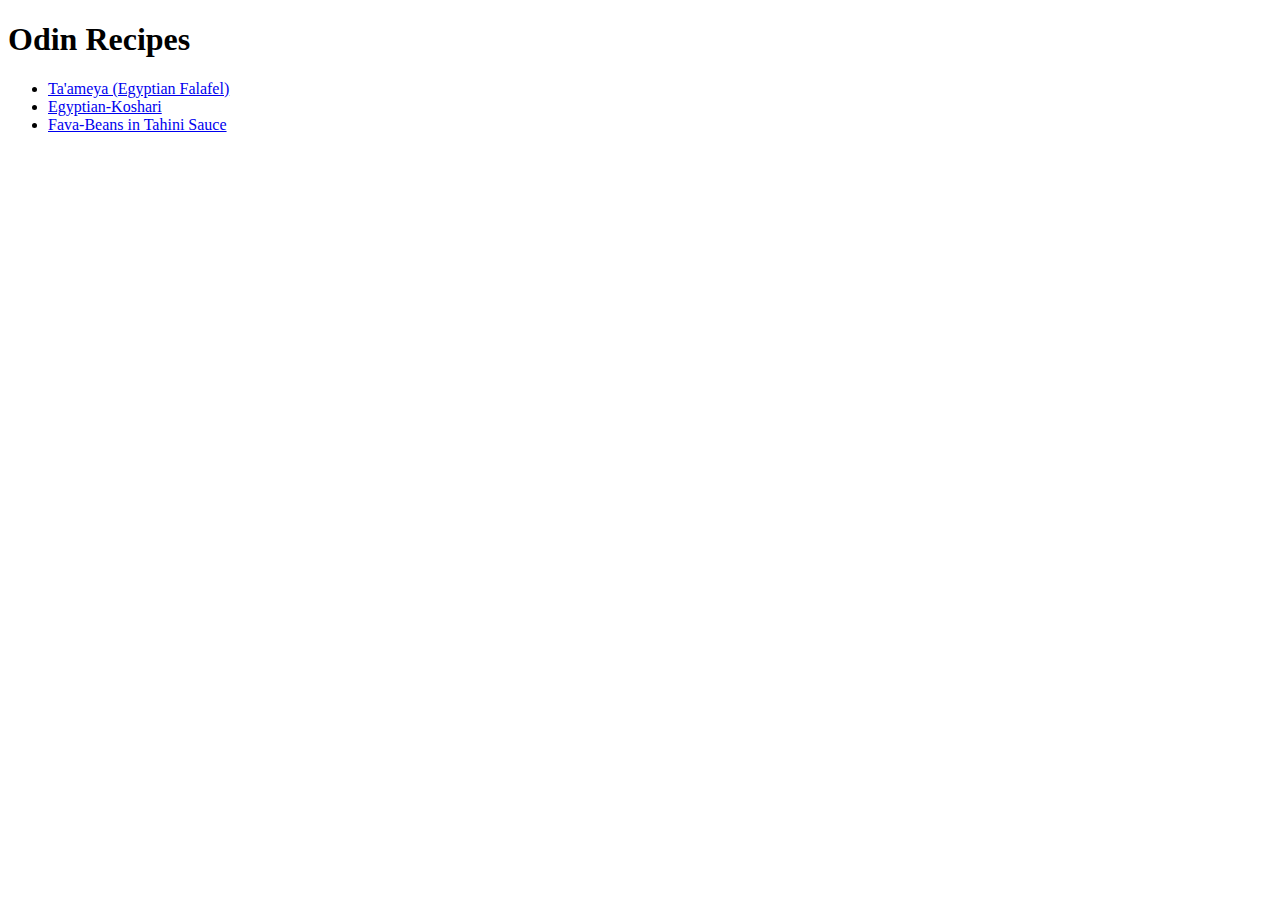
==== index.html @ 10587f97 "Add All files of Odin-Recipes-Website" ====
<!DOCTYPE html>
<html lang="en">
<head>
    <title>Odin Recipes</title>
    <meta charset="UTF-8">
</head>
<body>
    <h1>Odin Recipes</h1>
    <ul>
        <li><a href="./recipes/Taameya.html">Ta'ameya (Egyptian Falafel)</a></li>
        <li><a href="./recipes/Koshari.html">Egyptian-Koshari</a></li>
        <li><a href="./recipes/Fava-Beans.html">Fava-Beans in Tahini Sauce</a></li>
    </ul>
</body>
</html>
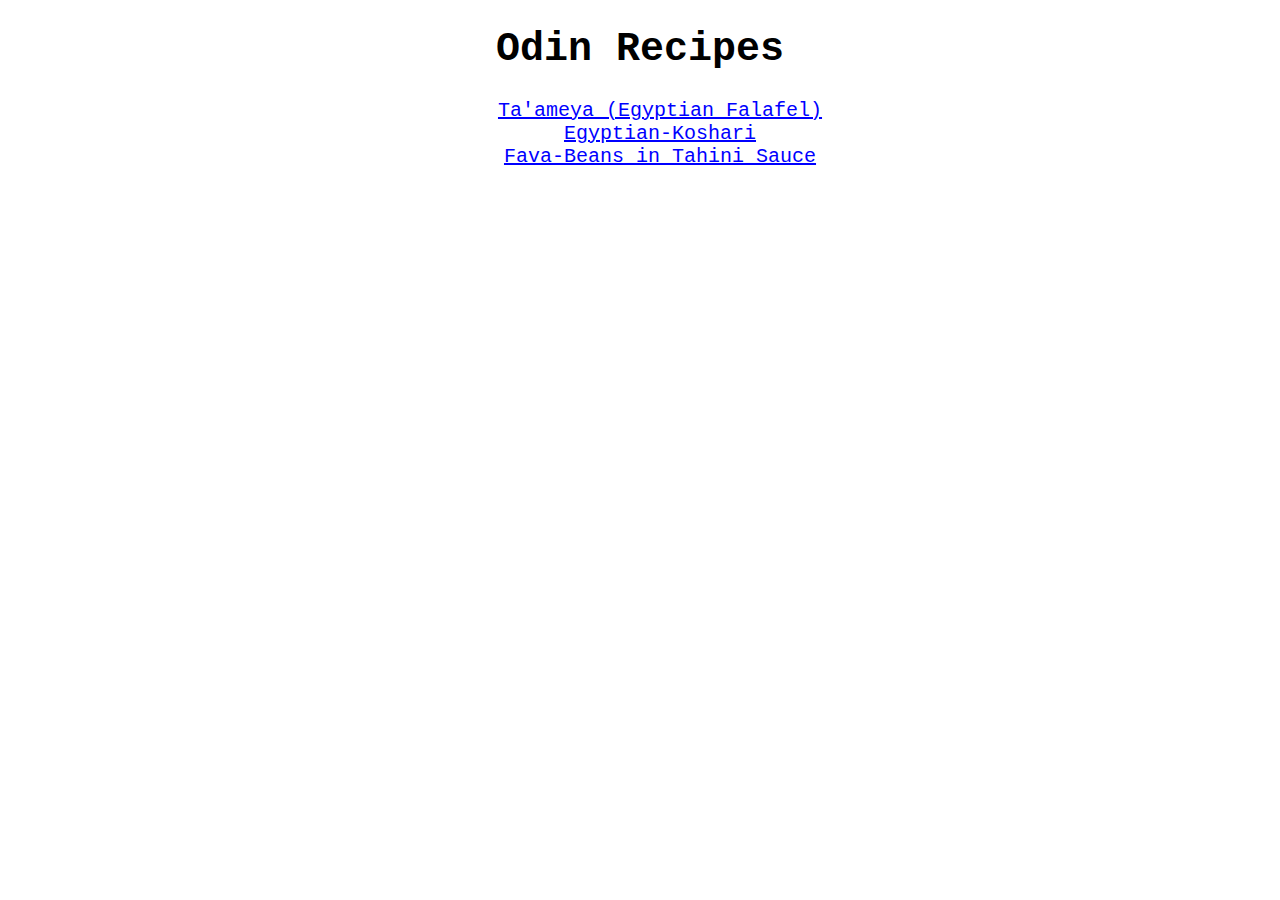
==== commit ddcff042: "Add Some Changing by CSS to Odin-Recipes-Website" ====
--- a/index.html
+++ b/index.html
@@ -3,9 +3,10 @@
 <head>
     <title>Odin Recipes</title>
     <meta charset="UTF-8">
+    <link rel="stylesheet" href="style.css">
 </head>
 <body>
-    <h1>Odin Recipes</h1>
+    <h1 class="title">Odin Recipes</h1>
     <ul>
         <li><a href="./recipes/Taameya.html">Ta'ameya (Egyptian Falafel)</a></li>
         <li><a href="./recipes/Koshari.html">Egyptian-Koshari</a></li>
--- a/style.css
+++ b/style.css
@@ -0,0 +1,15 @@
+* {
+    font-family: 'Courier New', Courier, monospace;
+}
+.title {
+    text-align: center;
+    font-size: 40px;
+}
+ul {
+    font-size: 20px;
+    text-align: center;
+    list-style: none;
+}
+ul li a {
+    color: blue;
+}